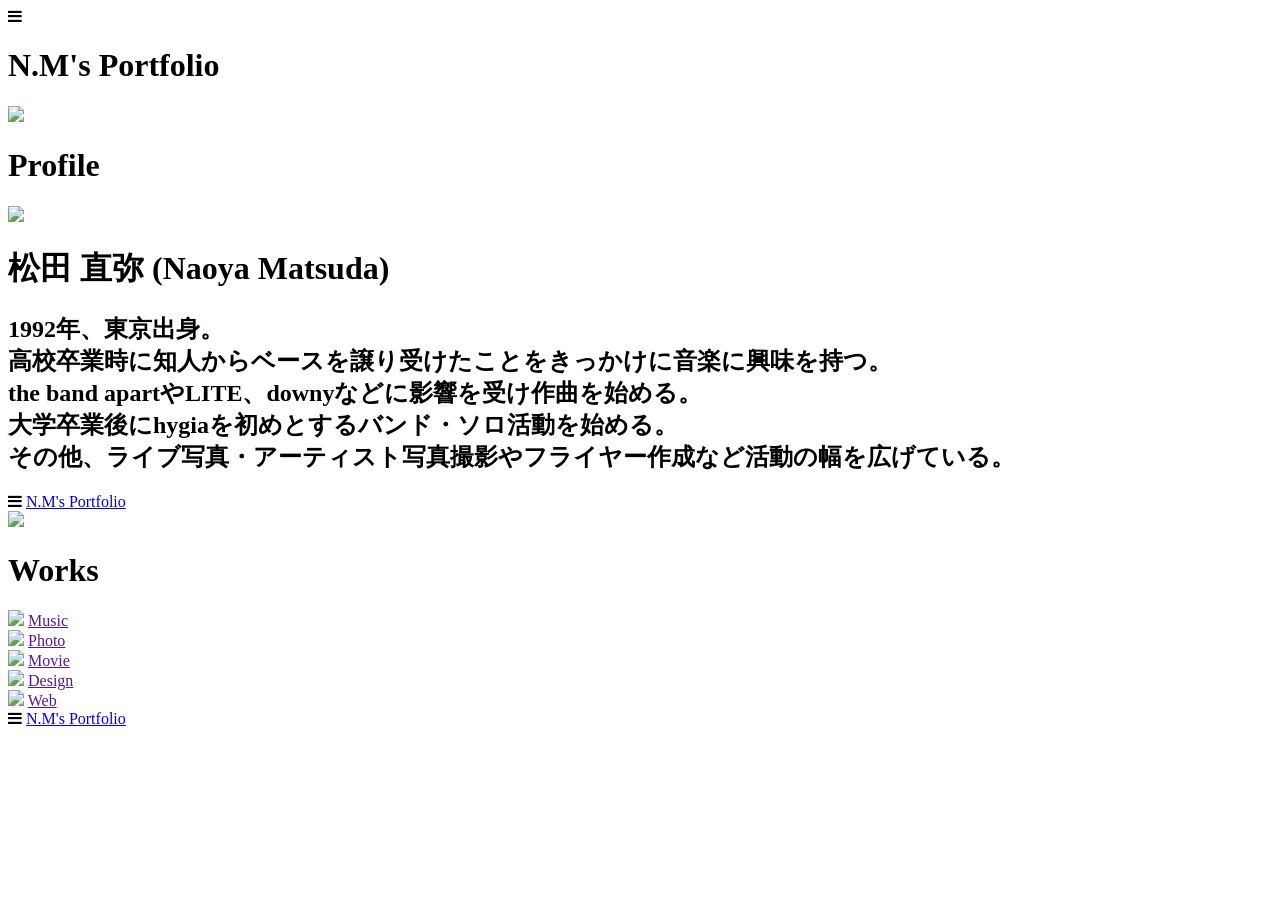
==== index.html @ d520bde5 "Update index.html" ====
<!DOCTYPE html>
<html>
<head>
  <meta charset="utf-8">
  <meta name="viewport" content="width=device-width, initial-scale=1.0">
  <title>N.M's Portfolio</title>
  <link href="https://maxcdn.bootstrapcdn.com/font-awesome/4.7.0/css/font-awesome.min.css" rel="stylesheet" integrity="sha384-wvfXpqpZZVQGK6TAh5PVlGOfQNHSoD2xbE+QkPxCAFlNEevoEH3Sl0sibVcOQVnN" crossorigin="anonymous">
  <link rel="stylesheet" type="text/css" href="https://naoya70876.github.io/portfolio-top/top.css">
  <script type="text/javascript" src="script-portfolio-top.js"></script>
</head>
<body>

  <!--header-->
  <header>
    <span class="fa fa-bars menu-icon"></span>
    <h1 class="header-logo">N.M's Portfolio</h1>
  </header>

  <!--first-wrapper-->
  <div class="first-wrapper">
    <img class="first-image" src="https://naoya70876.github.io/portfolio-top/IMG_0603-1.JPG">
    <div class="profile">
      <h1 class="profile-logo">Profile</h1>
      <img class="profile-image" src="https://naoya70876.github.io/portfolio-top/IMG_5153.JPG">
      <div class="profile-text">
        <h1>松田 直弥 (Naoya Matsuda)</h1>
        <h2>1992年、東京出身。
          <br>高校卒業時に知人からベースを譲り受けたことをきっかけに音楽に興味を持つ。
          <br>the band apartやLITE、downyなどに影響を受け作曲を始める。
          <br>大学卒業後にhygiaを初めとするバンド・ソロ活動を始める。
          <br>その他、ライブ写真・アーティスト写真撮影やフライヤー作成など活動の幅を広げている。
        </h2>
      </div>
    </div>
    <dix class="footer-copy">
      <span class="fa fa-bars menu-icon"></span>
      <a class="footer-logo-copy" href="https://naoya70876.github.io/portfolio-top/">N.M's Portfolio</a>
    </dix>
  </div>

  <!--second-wrapper-->
  <div class="second-wrapper">
    <img class="second-image" src="https://naoya70876.github.io/portfolio-top/IMG_2767-13.jpg">
    <div class="works">
      <h1 class="works-logo">Works</h1>
    </div>
    <div class="works-contents">
      <div class="works-item">
        <img src="https://naoya70876.github.io/portfolio-top/music.png" class="item-image">
        <a class="item-link" href="">Music</a>
      </div>
      <div class="works-item">
        <img src="https://naoya70876.github.io/portfolio-top/photo.png" class="item-image">
        <a href="" class="item-link">Photo</a>
      </div>
      <div class="works-item">
        <img src="https://naoya70876.github.io/portfolio-top/movie.png" class="item-image">
        <a href="" class="item-link">Movie</a>
      </div>
      <div class="works-item">
        <img src="https://naoya70876.github.io/portfolio-top/design.png" class="item-image">
        <a href="" class="item-link">Design</a>
      </div>
      <div class="works-item">
        <img src="https://naoya70876.github.io/portfolio-top/web.png" class="item-image">
        <a href="" class="item-link">Web</a>
      </div>
    </div>
  </div>

  <!--footer-->
  <footer>
    <span class="fa fa-bars menu-icon"></span>
    <a class="footer-logo" href="https://naoya70876.github.io/portfolio-top/">N.M's Portfolio</a>
  </footer>

</body>
</html>
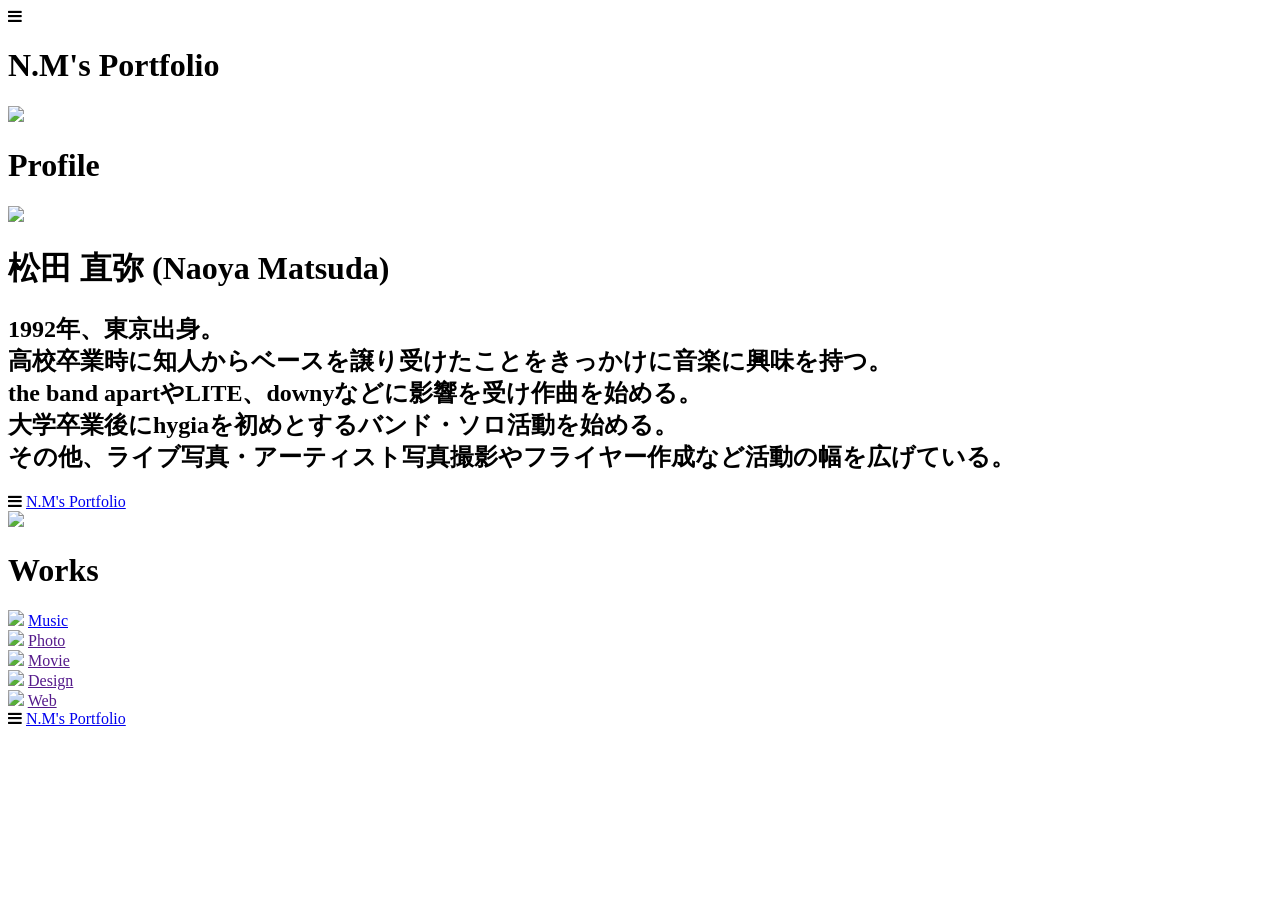
==== commit 74a1c159: "Update index.html" ====
--- a/index.html
+++ b/index.html
@@ -47,7 +47,7 @@
     <div class="works-contents">
       <div class="works-item">
         <img src="https://naoya70876.github.io/portfolio-top/music.png" class="item-image">
-        <a class="item-link" href="">Music</a>
+        <a class="item-link" href="https://naoya70876.github.io/portfolio-music/">Music</a>
       </div>
       <div class="works-item">
         <img src="https://naoya70876.github.io/portfolio-top/photo.png" class="item-image">
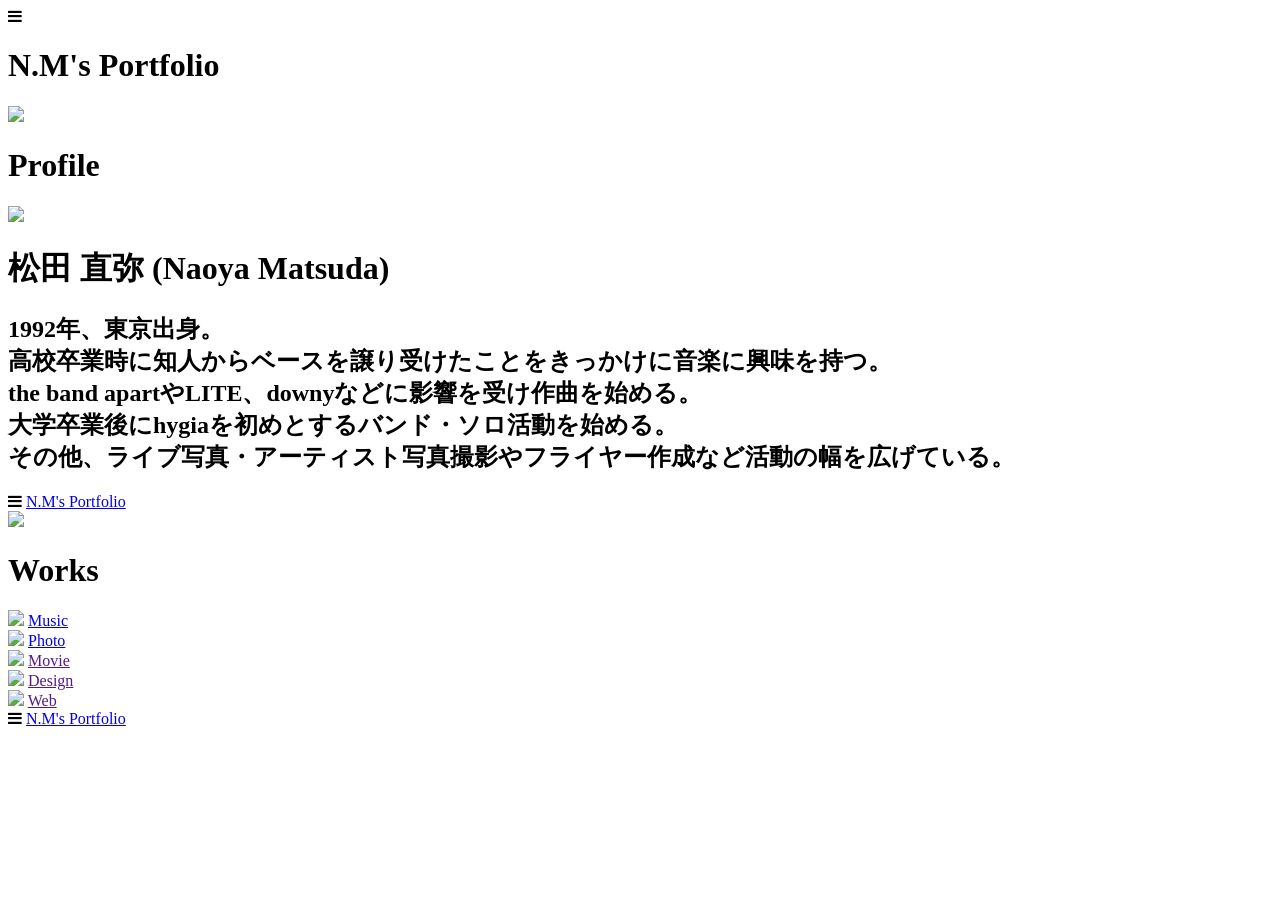
==== commit 499c8f8f: "Update index.html" ====
--- a/index.html
+++ b/index.html
@@ -51,19 +51,19 @@
       </div>
       <div class="works-item">
         <img src="https://naoya70876.github.io/portfolio-top/photo.png" class="item-image">
-        <a href="" class="item-link">Photo</a>
+        <a class="item-link" href="https://naoya70876.github.io/portfolio-photo/">Photo</a>
       </div>
       <div class="works-item">
         <img src="https://naoya70876.github.io/portfolio-top/movie.png" class="item-image">
-        <a href="" class="item-link">Movie</a>
+        <a class="item-link" href="">Movie</a>
       </div>
       <div class="works-item">
         <img src="https://naoya70876.github.io/portfolio-top/design.png" class="item-image">
-        <a href="" class="item-link">Design</a>
+        <a class="item-link" href="">Design</a>
       </div>
       <div class="works-item">
         <img src="https://naoya70876.github.io/portfolio-top/web.png" class="item-image">
-        <a href="" class="item-link">Web</a>
+        <a class="item-link" href="">Web</a>
       </div>
     </div>
   </div>
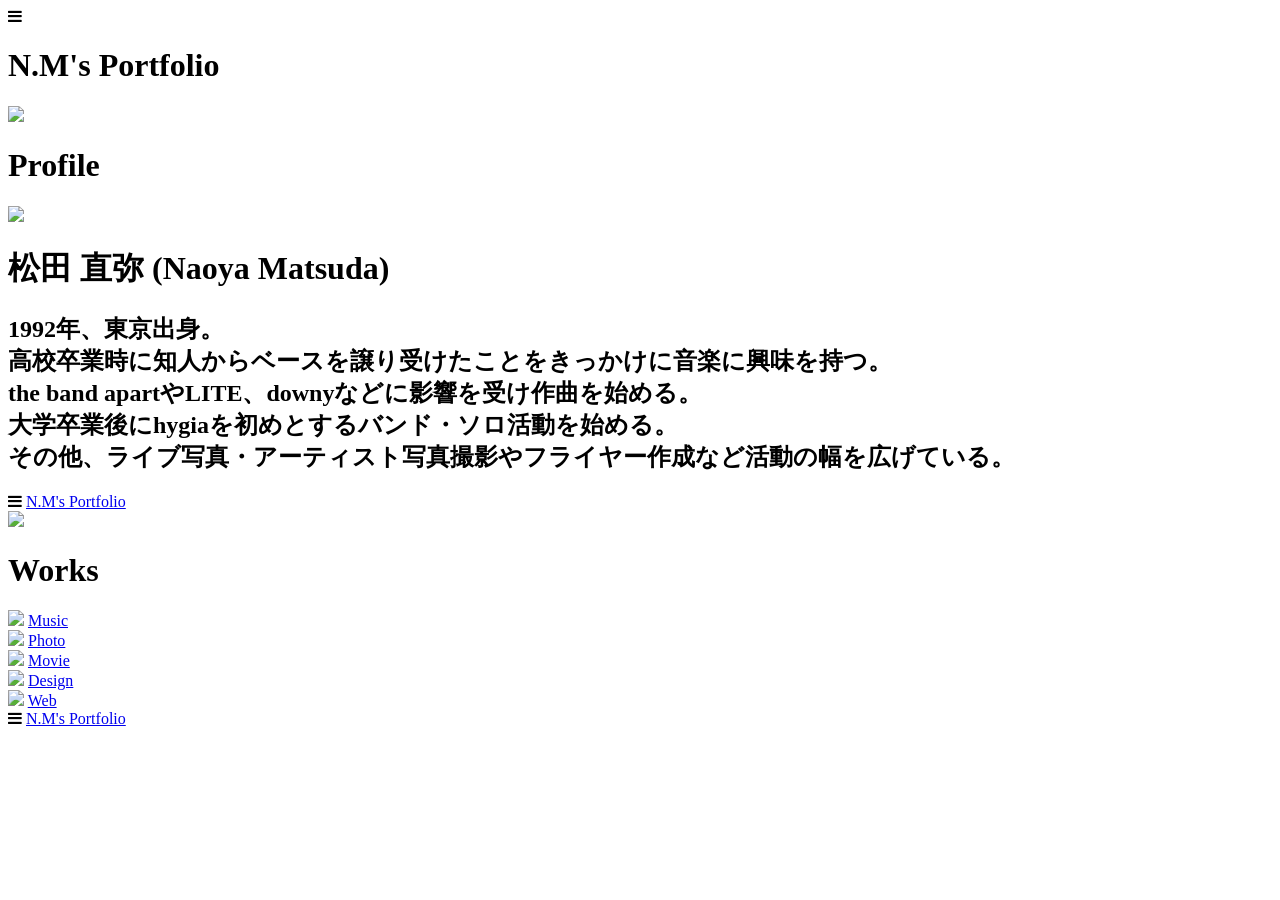
==== commit 684b6165: "Update index.html" ====
--- a/index.html
+++ b/index.html
@@ -55,15 +55,15 @@
       </div>
       <div class="works-item">
         <img src="https://naoya70876.github.io/portfolio-top/movie.png" class="item-image">
-        <a class="item-link" href="">Movie</a>
+        <a class="item-link" href="https://naoya70876.github.io/portfolio-movie/">Movie</a>
       </div>
       <div class="works-item">
         <img src="https://naoya70876.github.io/portfolio-top/design.png" class="item-image">
-        <a class="item-link" href="">Design</a>
+        <a class="item-link" href="https://naoya70876.github.io/portfolio-design/">Design</a>
       </div>
       <div class="works-item">
         <img src="https://naoya70876.github.io/portfolio-top/web.png" class="item-image">
-        <a class="item-link" href="">Web</a>
+        <a class="item-link" href="https://naoya70876.github.io/portfolio-web/">Web</a>
       </div>
     </div>
   </div>
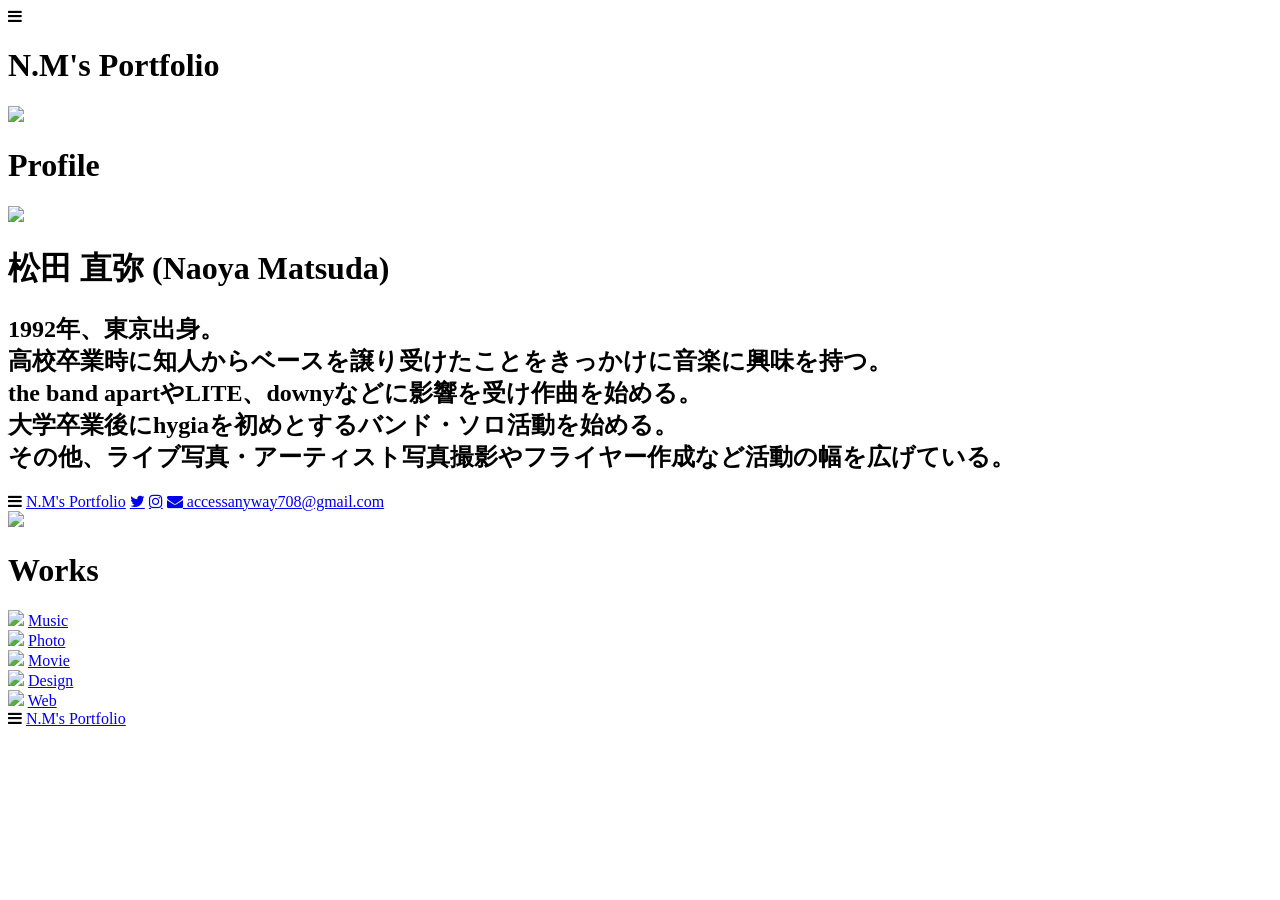
==== commit 2b2d8624: "Update index.html" ====
--- a/index.html
+++ b/index.html
@@ -32,10 +32,13 @@
         </h2>
       </div>
     </div>
-    <dix class="footer-copy">
+    <div class="footer-copy">
       <span class="fa fa-bars menu-icon"></span>
       <a class="footer-logo-copy" href="https://naoya70876.github.io/portfolio-top/">N.M's Portfolio</a>
-    </dix>
+      <a class="fa fa-twitter" href="https://twitter.com/pieinthesky1992"></a>
+      <a class="fa fa-instagram" href="https://www.instagram.com/naoya70876/"></a>
+      <a class="fa fa-envelope" href="mailto:accessanyway708@gmail.com"> accessanyway708@gmail.com</a>
+    </div>
   </div>
 
   <!--second-wrapper-->
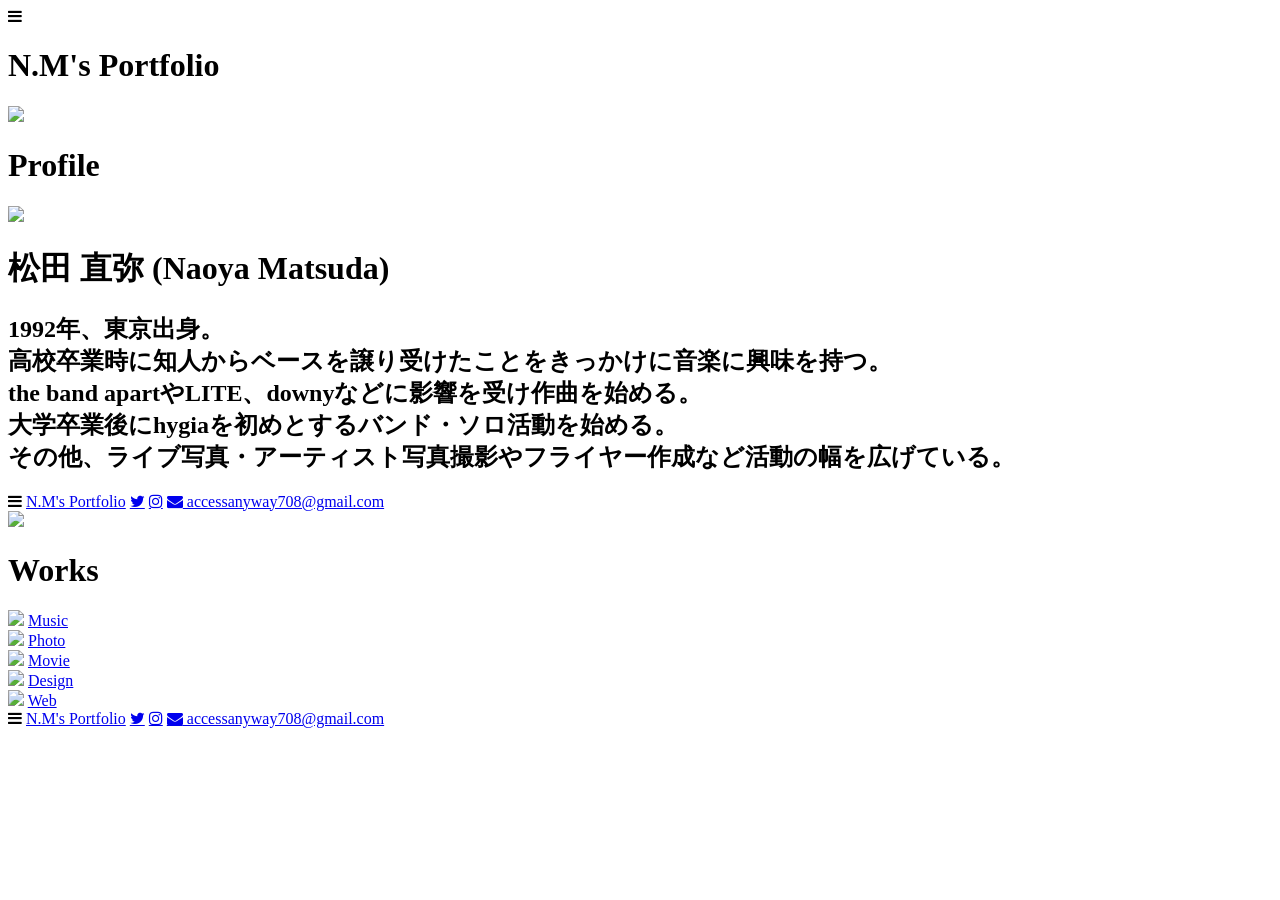
==== commit 14d074ba: "Update index.html" ====
--- a/index.html
+++ b/index.html
@@ -74,7 +74,10 @@
   <!--footer-->
   <footer>
     <span class="fa fa-bars menu-icon"></span>
-    <a class="footer-logo" href="https://naoya70876.github.io/portfolio-top/">N.M's Portfolio</a>
+    <a class="footer-logo-copy" href="https://naoya70876.github.io/portfolio-top/">N.M's Portfolio</a>
+    <a class="fa fa-twitter" href="https://twitter.com/pieinthesky1992"></a>
+    <a class="fa fa-instagram" href="https://www.instagram.com/naoya70876/"></a>
+    <a class="fa fa-envelope" href="mailto:accessanyway708@gmail.com"> accessanyway708@gmail.com</a>
   </footer>
 
 </body>
